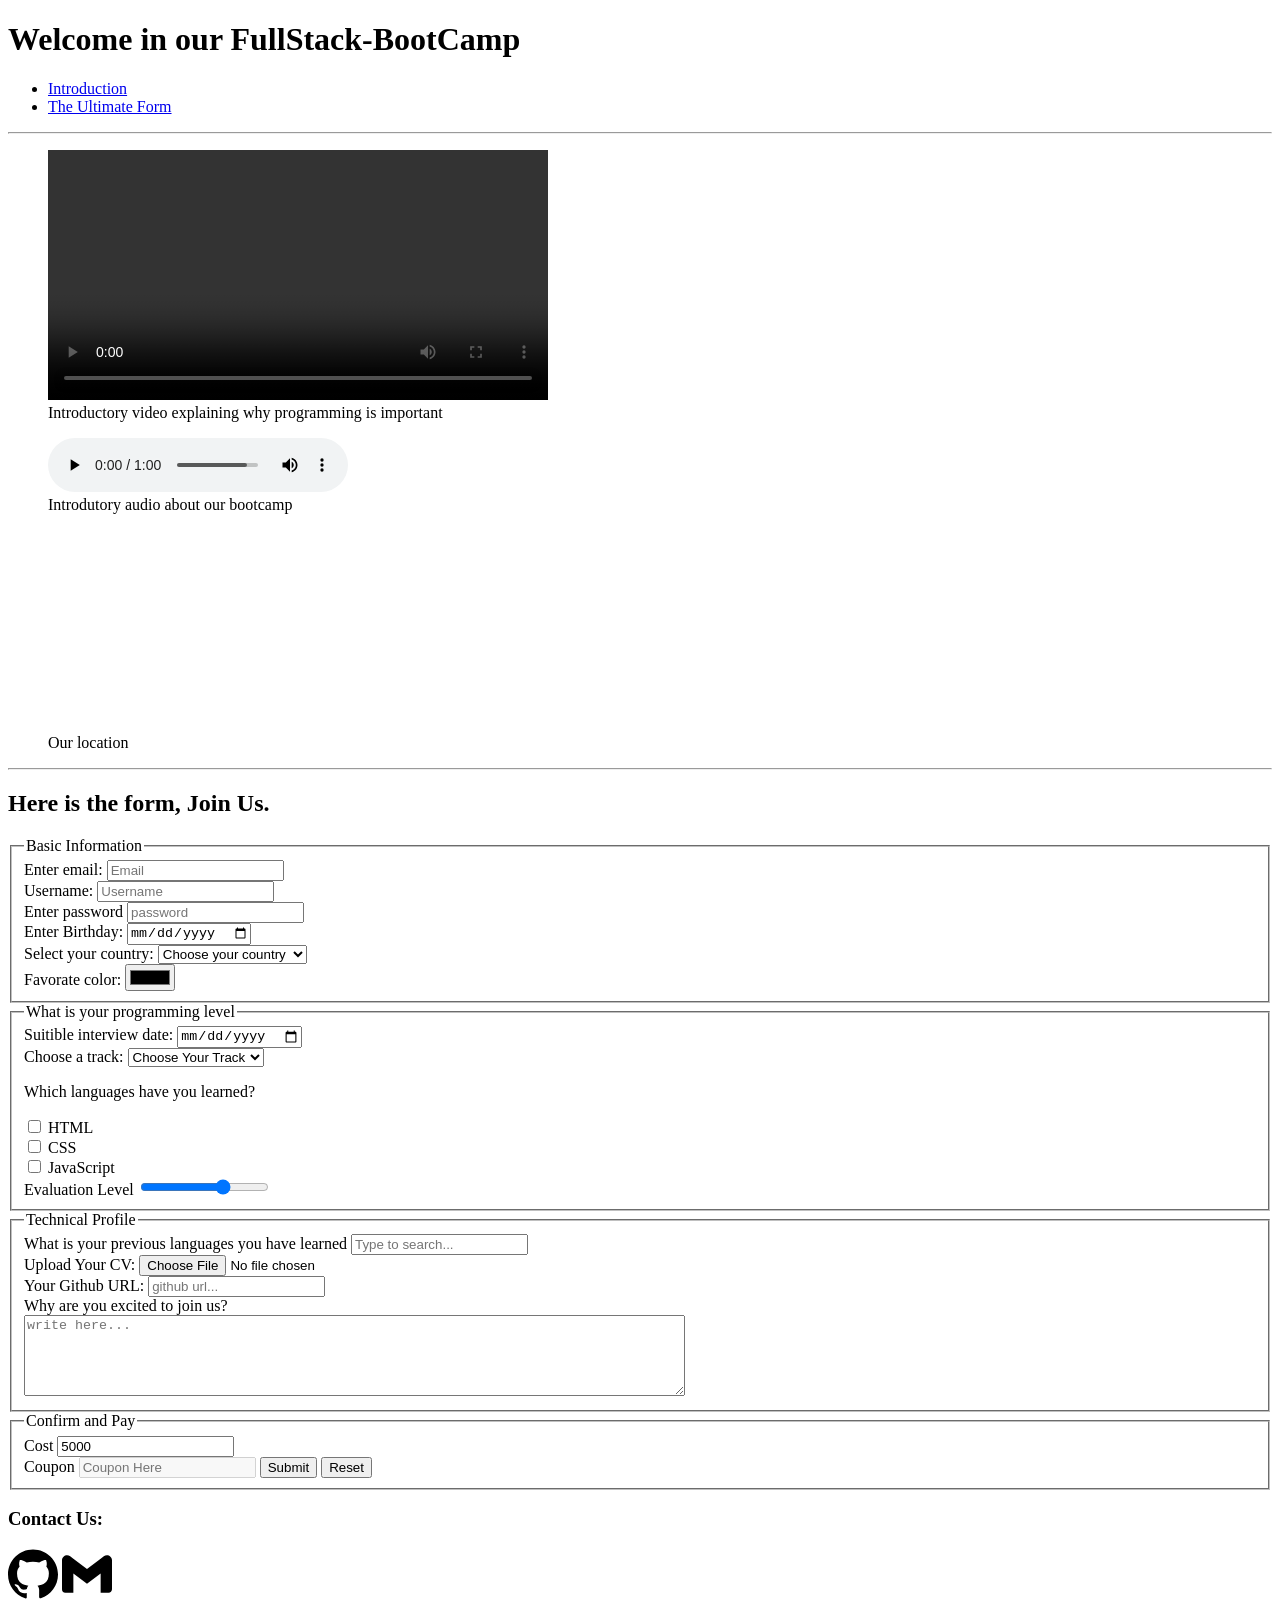
==== developer-ecosystem-admissions-06/index.html @ 81e326cf "Add New Project Developers-Ecosystem-Admission-06" ====
<!DOCTYPE html>
<html lang="en" dir="ltr">
    <head>
        <meta charset="utf-8>
        <meta name="viewport" content="width=device-width, initial-scale=1.0">
        <meta name="description" content="Developer Ecosystem Admissions">
        <title>Developer Ecosystem Addmissions</title> 
    </head>
    <body>

        <header>
            <h1>Welcome in our FullStack-BootCamp </h1>
            <nav>
                <ul>
                    <li><a href="#intro">Introduction</a></li>
                    <li><a href="#form">The Ultimate Form</a></li>
                </ul>
            </nav>
            <hr>
        </header>

        <main>
            <section id="intro">
                <div>
                    <figure>
                        <video  controls width="500"
                                aria-label="Introductory video explaining why programming is important">
                        <source src="why-programming-is-important.mp4" type="video/mp4" >
                        This is an introduction video, your browser does not support the video tag.
                        </video>
                        <figcaption>Introductory video explaining why programming is important</figcaption>
                    </figure>
                </div>
                <div>
                    <figure>
                        <audio  controls 
                                aria-label="Introductory audio about our bootcamp">
                            <source src="welcome-in-bootcamp.mp3" type="audio/mpeg">
                        </audio>
                        <figcaption>Introdutory audio about our bootcamp</figcaption>
                    </figure>
                </div>
                <div>
                    <figure>
                        <iframe src="https://www.google.com/maps/embed?pb=!1m18!1m12!1m3!1d54837.47703147941!2d31.040470519428986!3d30.79303331293368!2m3!1f0!2f0!3f0!3m2!1i1024!2i768!4f13.1!3m3!1m2!1s0x14f7c95daafcf035%3A0x7421820c5e8cae42!2z2LfZhti32KfYjCDYt9mG2LfYpyAo2YLYs9mFIDIp2Iwg2YXYsdmD2LIg2LfZhti32KfYjCDZhdit2KfZgdi42Kkg2KfZhNi62LHYqNmK2Kk!5e0!3m2!1sar!2seg!4v1783329770582!5m2!1sar!2seg" 
                                title="Our location"
                                width="300" 
                                height="200" 
                                style="border:0;" 
                                allowfullscreen="" 
                                loading="lazy" 
                                referrerpolicy="strict-origin-when-cross-origin">
                        </iframe>
                        <figcaption>Our location</figcaption>
                    </figure>
                </div>
            </section>
            <hr>

            <section id="form">
                <h2>Here is  the form, Join Us.</h2>
                <form action="http://127.0.0.1:5500/" method="POST">
                    <fieldset>
                        <legend>Basic Information</legend>
                        <label for="email">Enter email: </label>
                        <input id="email" name="email" type="email" placeholder="Email" required>
                        <br>

                        <label for="username">Username: </label>
                        <input id="username" name="username" type="text" placeholder="Username" required>
                        <br>

                        <label for="password">Enter password</label>
                        <input id="password" name="password" type="password" placeholder="password" required>
                        <br>

                        <label for="birthday">Enter Birthday: </label>
                        <input id="birthday" name="birthday" type="date">
                        <br>

                        <label for="country">Select your country: </label>
                        <select id="country" name="country" required>
                            <option value="" disabled selected>Choose your country</option>
                            
                            <option value="Egypt">Egypt</option>
                            <option value="Saudi Arabia">Saudi Arabia</option>
                            <option value="United Arab Emirates">United Arab Emirates</option>
                            <option value="Algeria">Algeria</option>
                            <option value="Bahrain">Bahrain</option>
                            <option value="Palestine">Palestine</option>
                            <option value="Iraq">Iraq</option>
                            <option value="Jordan">Jordan</option>
                            <option value="Kuwait">Kuwait</option>
                            <option value="Lebanon">Lebanon</option>
                            <option value="Libya">Libya</option>
                            <option value="Morocco">Morocco</option>
                            <option value="Oman">Oman</option>
                            <option value="Qatar">Qatar</option>
                            <option value="Sudan">Sudan</option>
                            <option value="Syria">Syria</option>
                            <option value="Tunisia">Tunisia</option>
                            <option value="Yemen">Yemen</option>

                            <option value="Argentina">Argentina</option>
                            <option value="Australia">Australia</option>
                            <option value="Austria">Austria</option>
                            <option value="Bangladesh">Bangladesh</option>
                            <option value="Belgium">Belgium</option>
                            <option value="Brazil">Brazil</option>
                            <option value="Canada">Canada</option>
                            <option value="China">China</option>
                            <option value="Denmark">Denmark</option>
                            <option value="Finland">Finland</option>
                            <option value="France">France</option>
                            <option value="Germany">Germany</option>
                            <option value="Greece">Greece</option>
                            <option value="India">India</option>
                            <option value="Indonesia">Indonesia</option>
                            <option value="Ireland">Ireland</option>
                            <option value="Italy">Italy</option>
                            <option value="Japan">Japan</option>
                            <option value="Malaysia">Malaysia</option>
                            <option value="Mexico">Mexico</option>
                            <option value="Netherlands">Netherlands</option>
                            <option value="New Zealand">New Zealand</option>
                            <option value="Nigeria">Nigeria</option>
                            <option value="Norway">Norway</option>
                            <option value="Pakistan">Pakistan</option>
                            <option value="Portugal">Portugal</option>
                            <option value="Russia">Russia</option>
                            <option value="Singapore">Singapore</option>
                            <option value="South Africa">South Africa</option>
                            <option value="South Korea">South Korea</option>
                            <option value="Spain">Spain</option>
                            <option value="Sweden">Sweden</option>
                            <option value="Switzerland">Switzerland</option>
                            <option value="Turkey">Turkey</option>
                            <option value="United Kingdom">United Kingdom</option>
                            <option value="United States">United States</option>
                        </select>
                        <br>

                        <label for="fv-color">Favorate color: </label>
                        <input id="fv-color" name="color" type="color">
                    </fieldset>

                    <fieldset>
                        <legend>What is your programming level</legend>
                        
                        <label for="interview-date">Suitible interview date:</label>
                        <input type="date" name="interview-date" id="interview-date">
                        <br>

                        <label for="track">Choose a track:</label>
                        <select name="track" id="track" required>
                            <option value="" selected disabled>Choose Your Track</option>
                            <option value="frontend">Front-End</option>
                            <option value="backend">Back-End</option>
                        </select>

                        <div>
                            <p id="langs-title">Which languages have you learned?</p>
                            
                            <div role="group" aria-labelledby="langs-title">
                                <input type="checkbox" name="langs" id="html" value="html">
                                <label for="html">HTML</label>
                                <br>

                                <input type="checkbox" name="langs" id="css" value="css">
                                <label for="css">CSS</label>
                                <br>

                                <input type="checkbox" name="langs" id="js" value="js">
                                <label for="js">JavaScript</label>
                            </div>
                        </div>

                        <label for="evaluation-level">Evaluation Level</label>
                        <input type="range" name="evaluation-level" id="evaluation-level" min="1" max="10" step="1" value="7">
                    </fieldset>
                    <fieldset>
                        <legend>Technical Profile</legend>

                        <label for="prev-langs">What is your previous languages you have learned</label>
                        <input list="prev-langs-list" name="prev-langs" id="prev-langs" placeholder="Type to search...">
                        <datalist id="prev-langs-list">
                            <option value="C">C</option>
                            <option value="C++">C++</option>
                            <option value="Python">Python</option>
                            <option value="Perl">Perl</option>
                            <option value="Java">Java</option>
                        </datalist>
                        <br>

                        <label for="upload-cv">Upload Your CV: </label>
                        <input type="file" name="cv" id="upload-cv">
                        <br>

                        <label for="github">Your Github URL: </label>
                        <input type="url" id="github" name="github" placeholder="github url..." required>
                        <br>

                        <label for="why">Why are you excited to join us?</label>
                        <br>
                        <textarea name="why-excited" id="why" cols="80" rows="5" placeholder="write here..."></textarea>
                    </fieldset>

                    <fieldset>
                        <legend>Confirm and Pay</legend>
                        <label for="cost">Cost</label>
                        <input type="text" value="5000" name="cost" id="cost" readonly>
                        <br>

                        <label for="coupon">Coupon</label>
                        <input type="text" name="coupon" id="coupon" disabled placeholder="Coupon Here">

                        <input type="submit" name="submit" id="submit">
                        <input type="reset" name="reset" id="reset">
                    </fieldset>
                </form>
            </section>
        </main>
        <footer>
            <section id="contact">
                <h3>Contact Us:</h3>
                <a href="https://www.github.com/momenabdelhady16" target="_blank">
                    <img src="github.svg" alt="github" width="50">
                </a>
                <a href="mailto:momen.abdelhady16@gmail.com" target="_blank">
                    <img src="gmail.svg" alt="gmail" width="50">
                </a>
            </section>
            <small>&copy; 2026 Momen Taha &mdash; FullStack-BootCamp  </small>
        </footer>
    </body>
</html>
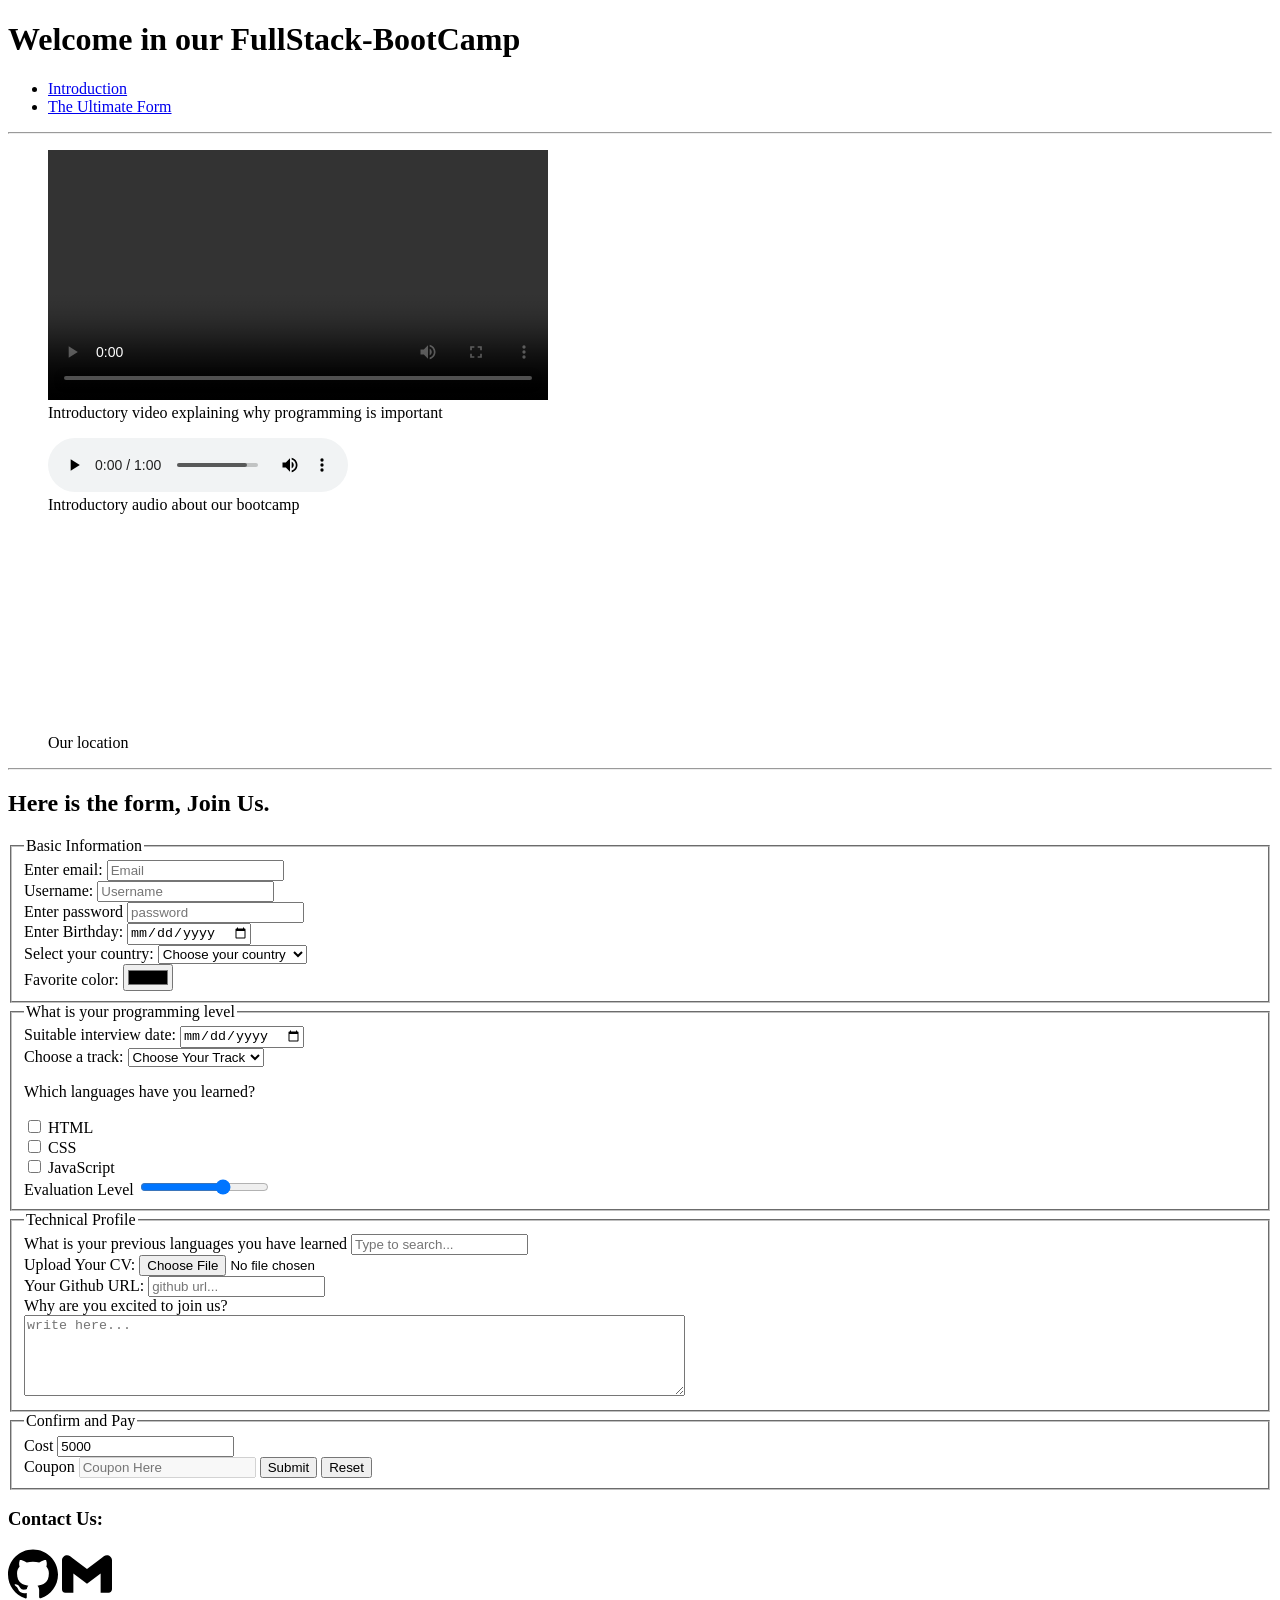
==== commit 5c6304c8: "Edit developers-ecosystem-admissions-06" ====
--- a/developer-ecosystem-admissions-06/index.html
+++ b/developer-ecosystem-admissions-06/index.html
@@ -1,10 +1,10 @@
 <!DOCTYPE html>
 <html lang="en" dir="ltr">
     <head>
-        <meta charset="utf-8>
+        <meta charset="utf-8">
         <meta name="viewport" content="width=device-width, initial-scale=1.0">
         <meta name="description" content="Developer Ecosystem Admissions">
-        <title>Developer Ecosystem Addmissions</title> 
+        <title>Developer Ecosystem Admissions</title> 
     </head>
     <body>
 
@@ -37,7 +37,7 @@
                                 aria-label="Introductory audio about our bootcamp">
                             <source src="welcome-in-bootcamp.mp3" type="audio/mpeg">
                         </audio>
-                        <figcaption>Introdutory audio about our bootcamp</figcaption>
+                        <figcaption>Introductory audio about our bootcamp</figcaption>
                     </figure>
                 </div>
                 <div>
@@ -140,14 +140,14 @@
                         </select>
                         <br>
 
-                        <label for="fv-color">Favorate color: </label>
+                        <label for="fv-color">Favorite color: </label>
                         <input id="fv-color" name="color" type="color">
                     </fieldset>
 
                     <fieldset>
                         <legend>What is your programming level</legend>
                         
-                        <label for="interview-date">Suitible interview date:</label>
+                        <label for="interview-date">Suitable interview date:</label>
                         <input type="date" name="interview-date" id="interview-date">
                         <br>
 
